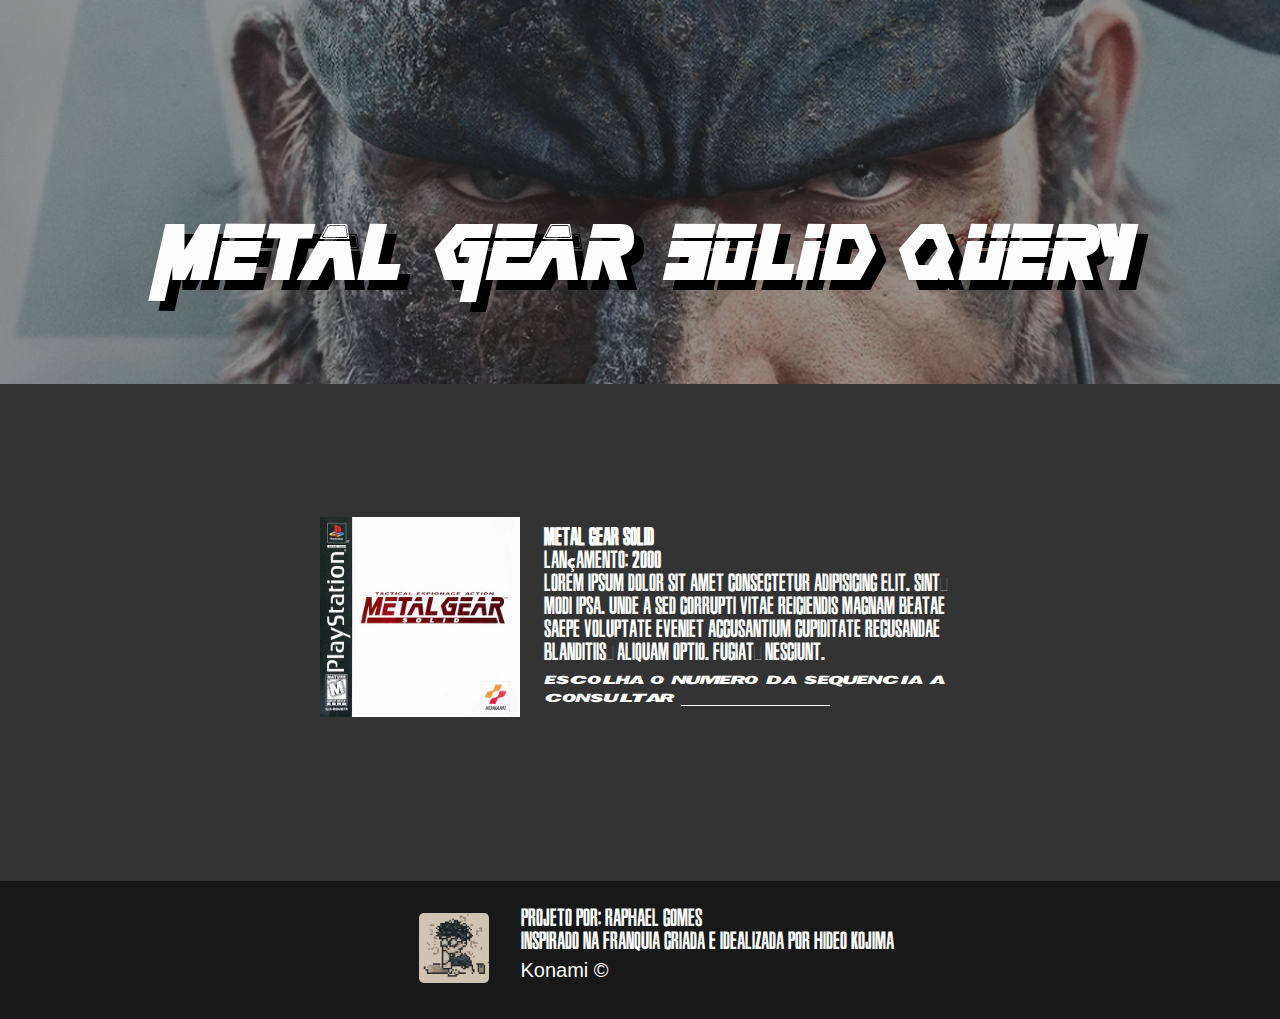
==== templates/index.html @ 91936fac "update" ====
<!DOCTYPE html>
<html lang="PT-BR">
<head>
    <meta charset="UTF-8">
    <meta name="viewport" content="width=device-width, initial-scale=1.0">
    <link rel="stylesheet" href="../static/style.css">
    <script src="../static/script.js" defer></script>
    <title>MGS Query</title>
</head>
<body>
    <header>
        <div class="banner"></div>
        <div class="title">
            <h1>Metal Gear Solid Query</h1>
        </div>
    </header>

    <main>
        </div>
        <div class="box">
            <div class="photo">
                <img src="../static/img/boxbanner.jpg" alt="template">
            </div>
            <div class="description">
                <h5 class = "game-title">Metal Gear Solid</h5>
                <p class = "year-launch">Lançamento: 2000</p>
                <p class = "game-desc">Lorem ipsum dolor sit amet consectetur
                adipisicing elit. Sint, modi ipsa. Unde a sed corrupti
                vitae reiciendis magnam beatae saepe voluptate eveniet 
                accusantium cupiditate recusandae blanditiis, aliquam optio.
                Fugiat, nesciunt.</p>
                
                
                <form>
                    <label for="id">
                        Escolha o numero da sequencia a consultar
                        <input type="number" id = "input">
                    </label>
                </form>
            </div>
        </div>
    </main>

    <footer>
        <p>
            Projeto por: Raphael Gomes <br>
            Inspirado na franquia criada e idealizada por Hideo Kojima <br>
            <span>Konami &copy;</span>

        </p>
        <a href="https://rafahub.netlify.app" target="_blank">
            <img src="../static/img/meicon.jpeg" alt="Rafinha 8bit">
        </a>
    </footer>
</body>
</html>
---- static/style.css ----
@font-face {
    font-family: MGS2;
    src: url(../static/fonts/METAG___.TTF) format(truetype);
}

@font-face {
    font-family: MGS22;
    src: url(../static/fonts/MGS2.ttf) format(truetype);
}

@font-face {
    font-family: MGS2MENU;
    src: url(../static/fonts/Tactical\ Espionage\ Action.ttf) format(truetype);
}

* {
    margin: 0;
    padding: 0;
    box-sizing: border-box;
    font-family: Helvetica;
}

body {
    background-color: #333;
    overflow-x: hidden;
}

.banner {
    opacity: 50%;
    background-image: url("./img/banner.JPG");
    background-size: cover;
    width: 100%;
    height: 24rem;

}

.title h1 {
    font-family: MGS2;
    letter-spacing: 0.2rem;
    color: #fdfdfd;
    font-size: 60px;
    height: fit-content;

    text-shadow: 10px 10px black;;

    padding: 2rem;
    position: relative;
    top: -12rem;
    right: -7.5rem;

    -webkit-user-select:none;  
    -moz-user-select:none;     
    -ms-user-select:none;      
    user-select:none; 
}

main {
    display: flex;
    flex-direction: row;

}

.box {
    display: flex;
    flex-direction: row;
    width: 50%;
    align-items: center;
    justify-content: center;
    gap: 1.5rem;
    margin: 0 auto;
}

.box .description h3, h5, p{
    font-family: MGS22;
    font-size: 20px;
    font-weight: 2px;
    color: #fdfdfd;
    text-align: start;

    -webkit-user-select:none;  
    -moz-user-select:none;     
    -ms-user-select:none;      
    user-select:none; 
}


.box .photo img {
    width: 200px;
}

form label {
    font-family: MGS2MENU;
    color: #fdfdfd;
}

form input[type=number] {
    border: none;
    border-bottom: 1px solid #fdfdfd;
    background: none;
    list-style-type: none;
    color: #fdfdfd;
}

input[type=number]::-webkit-inner-spin-button { 
    -webkit-appearance: none;
    
}
input[type=number] { 
   -moz-appearance: textfield;
   appearance: textfield;

}

footer {
    display: flex;
    flex-direction: row-reverse;
    align-items: center;
    justify-content: center;
    background-color: #181818;

    margin-top: 10rem;
}

footer img {
    margin: 2rem;
    width: 70px;
    border-radius: 5px;
}
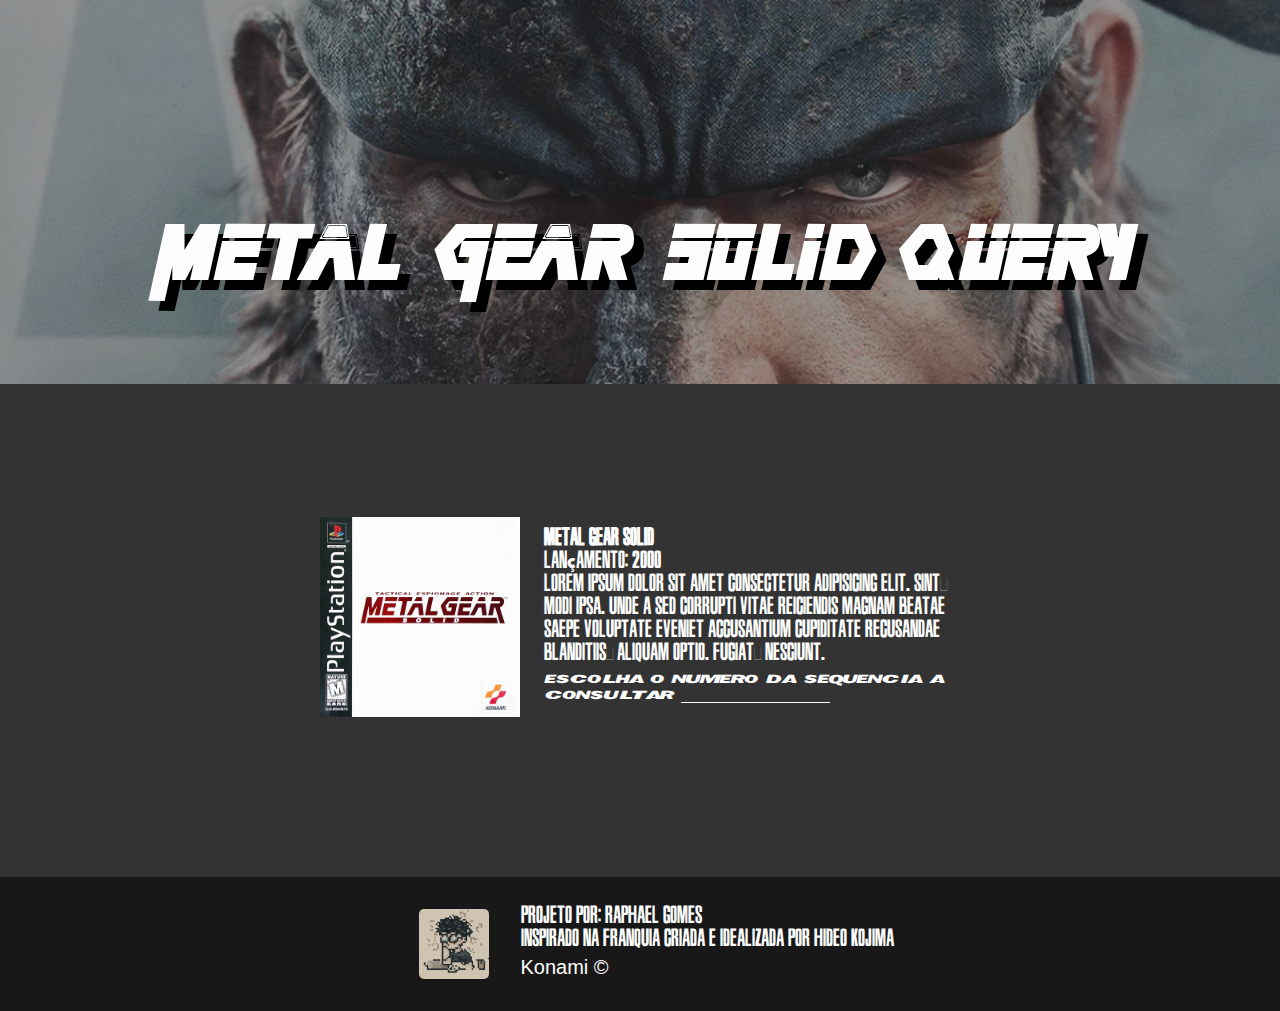
==== commit 9f537a05: "upgrade" ====
--- a/templates/index.html
+++ b/templates/index.html
@@ -1,4 +1,4 @@
-<!DOCTYPE html>
+<DOCTYPE html>
 <html lang="PT-BR">
 <head>
     <meta charset="UTF-8">
@@ -32,7 +32,7 @@
                 
                 
                 <form>
-                    <label for="id">
+                    <label for="input">
                         Escolha o numero da sequencia a consultar
                         <input type="number" id = "input">
                     </label>
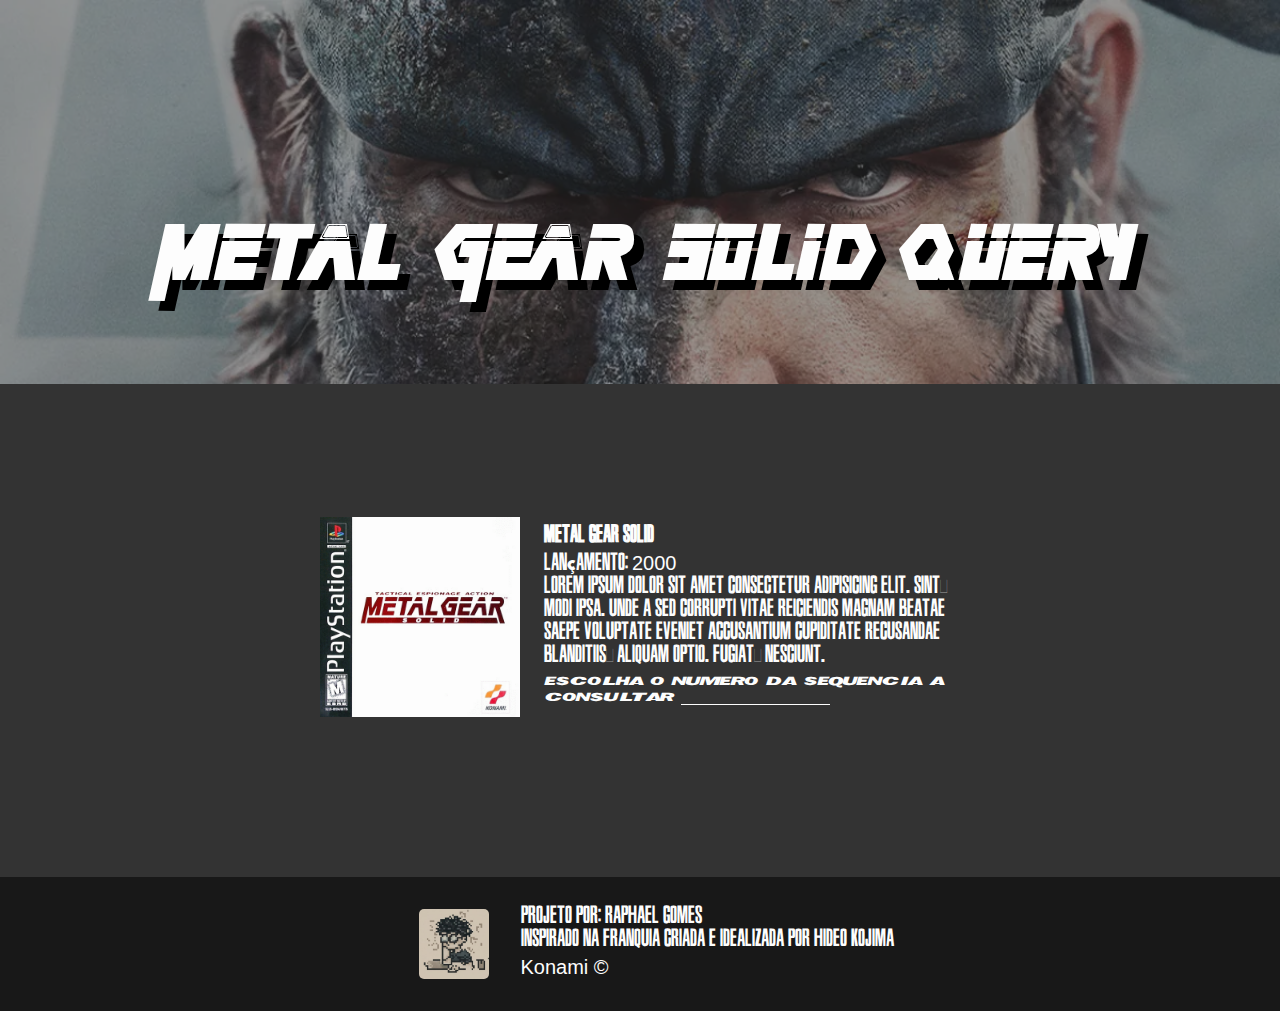
==== commit a4ec8c39: "update" ====
--- a/templates/index.html
+++ b/templates/index.html
@@ -23,7 +23,7 @@
             </div>
             <div class="description">
                 <h5 class = "game-title">Metal Gear Solid</h5>
-                <p class = "year-launch">Lançamento: 2000</p>
+                <p class = "year-launch">Lançamento: <span id = "ano">2000</span></p>
                 <p class = "game-desc">Lorem ipsum dolor sit amet consectetur
                 adipisicing elit. Sint, modi ipsa. Unde a sed corrupti
                 vitae reiciendis magnam beatae saepe voluptate eveniet 
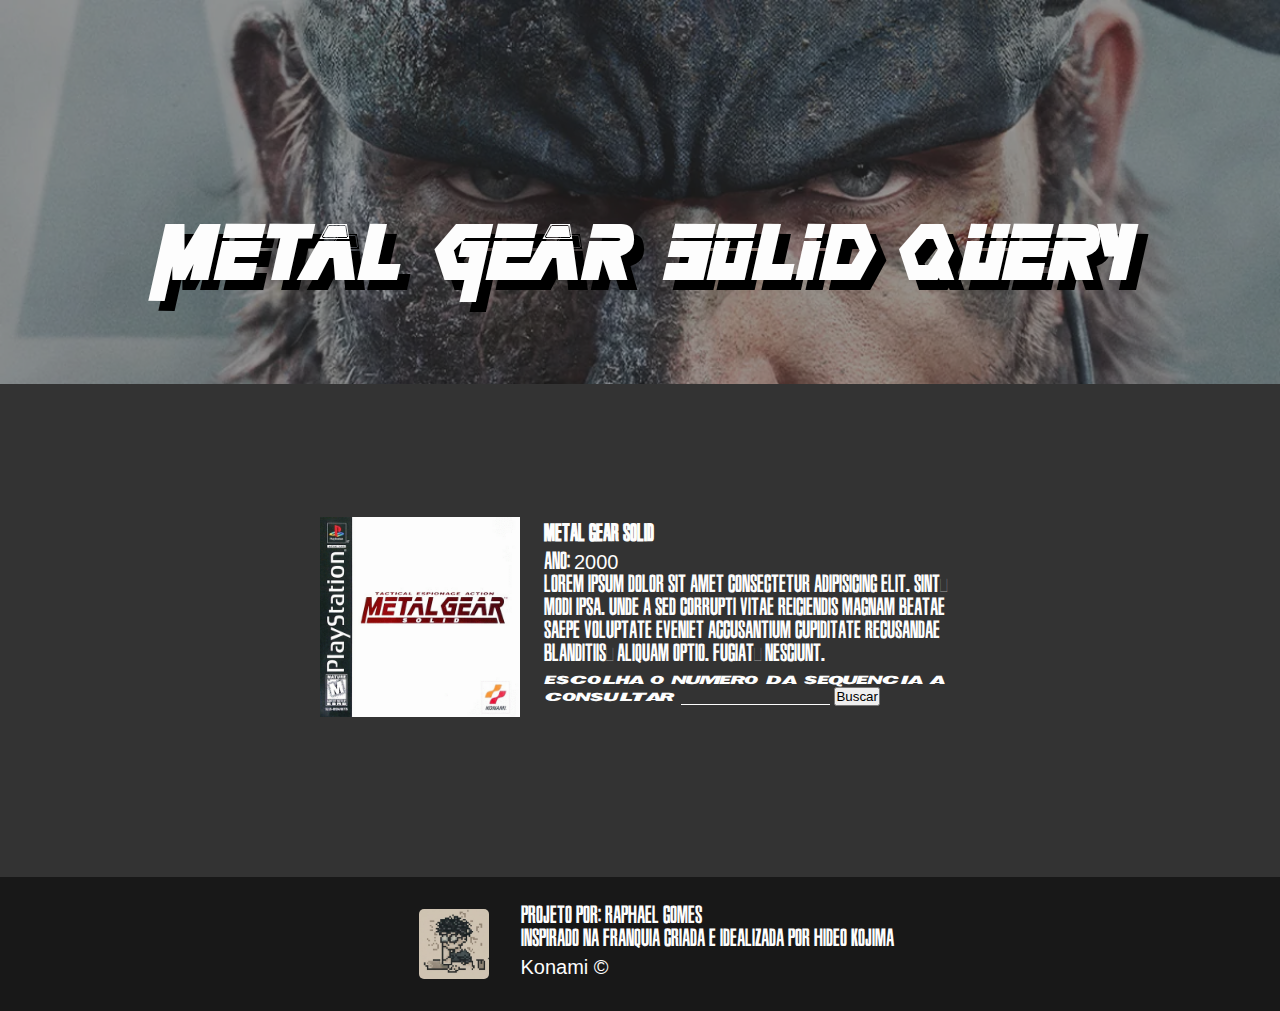
==== commit 2814e439: "udpate" ====
--- a/templates/index.html
+++ b/templates/index.html
@@ -18,12 +18,12 @@
     <main>
         </div>
         <div class="box">
-            <div class="photo">
-                <img src="../static/img/boxbanner.jpg" alt="template">
+            <div>
+                <img id = "photo" src="../static/img/boxbanner.jpg" alt="template">
             </div>
             <div class="description">
                 <h5 class = "game-title">Metal Gear Solid</h5>
-                <p class = "year-launch">Lançamento: <span id = "ano">2000</span></p>
+                <p class = "year-launch">Ano: <span id = "ano">2000</span></p>
                 <p class = "game-desc">Lorem ipsum dolor sit amet consectetur
                 adipisicing elit. Sint, modi ipsa. Unde a sed corrupti
                 vitae reiciendis magnam beatae saepe voluptate eveniet 
@@ -34,8 +34,9 @@
                 <form>
                     <label for="input">
                         Escolha o numero da sequencia a consultar
+                    </label>
                         <input type="number" id = "input">
-                    </label>
+                        <button onclick="mostrarInfo()" UseSubmitBehaviour="false">Buscar</button>
                 </form>
             </div>
         </div>
--- a/static/style.css
+++ b/static/style.css
@@ -84,7 +84,7 @@
 }
 
 
-.box .photo img {
+#photo {
     width: 200px;
 }
 
